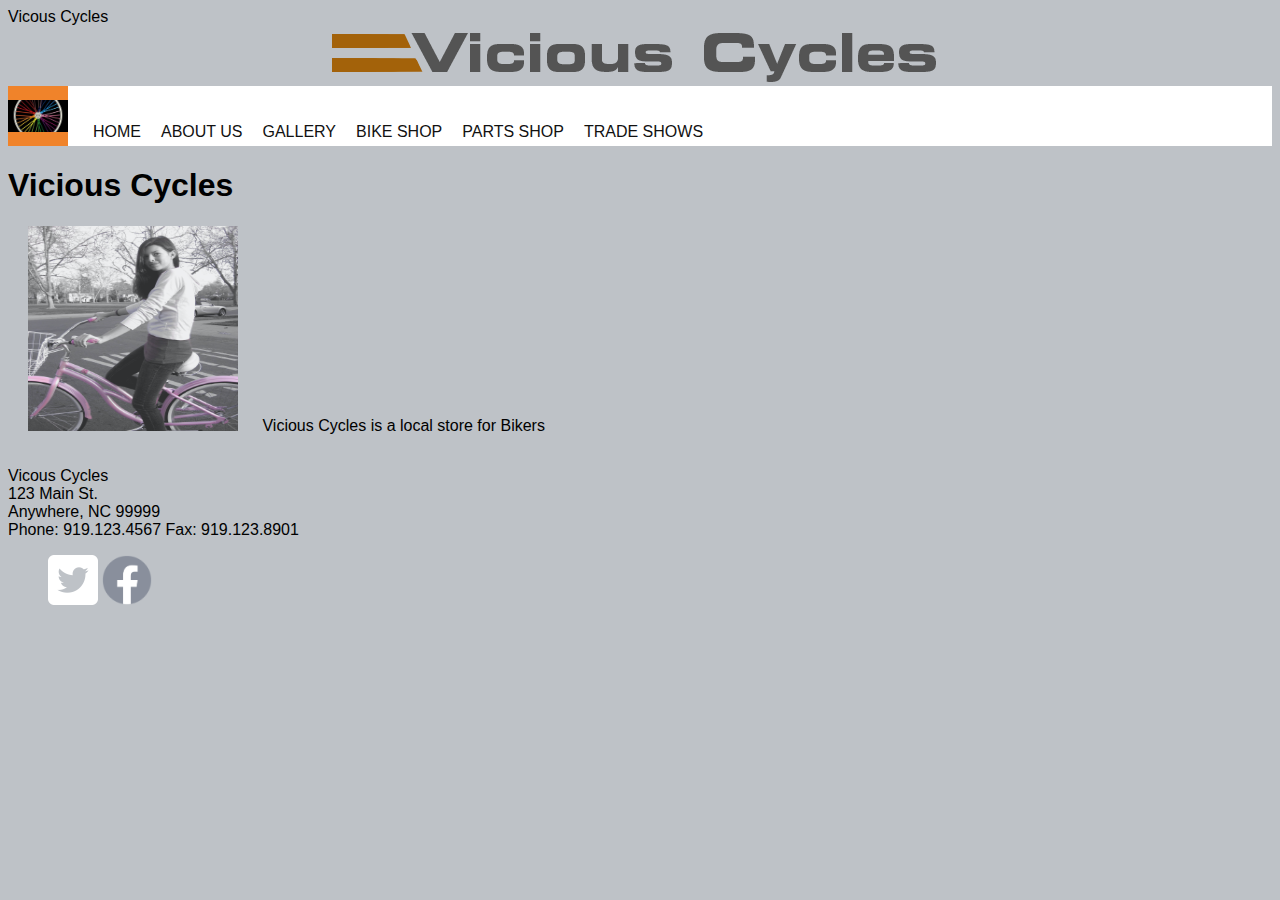
==== index.html @ e056efc6 "Add files via upload" ====
<!DOCTYPE html>
<html lang="en">
<head>
    <meta charset="UTF-8">
    <meta name="viewport" content="width=device-width, initial-scale=1.0">
    <link rel="stylesheet" type="text/css" href="style.css"
    <title>Vicous Cycles</title>
</head>
<body>
    <div id="m-picture">
        <img src="images/vcyclelogo.png">
    </div>

    <nav class="nav-main">
        <div class="btn-toggle-nav"></div>
        <ul>
            <li><a href="index.html" target="_blank">Home</a></li>
            <li><a href="about.html" target="_blank">About Us</a></li>
            <li><a href="#">Gallery</a></li>
            <li><a href="#">Bike Shop</a></li>
            <li><a href="#">Parts Shop</a></li>
            <li><a href="custmservice.html" target="_blank">Trade Shows</a></li>
        </ul>
    </nav>

  
    <section id="main">
        <h1>Vicious Cycles</h1>

    </section>

    <div id="main-bike">
        <img src="images/pink-bike.jpg" height="205px"; width="210px"; alt id="girl on pink bike">
    </div>

  

    <section id="store-intro">
        <p>Vicious Cycles is a local store for Bikers</p>
    </section>

    <section id="address">
      <ul>
          <li>Vicous Cycles</li>
          <li>123 Main St.</li>
          <li>Anywhere, NC 99999</li>
          <li>Phone: 919.123.4567 Fax: 919.123.8901</li>
      </ul>
    </section>

    <section id="s-media">
        <nav>
            <ul>
                <li><a href="https://twitter.com" target="_blank"><img id ="twitter" src="images/twittercircle.png"></a></li>
                <li><a href="https://twitter.com" target="_blank"><img id="facebook" src="images/flogogrey.png"></a></li>
            </ul>
        </nav>

      
    </section>
</body>
</html>
---- style.css ----
body{
    background-color: rgb(190, 194, 199);
    font-family: Impact, Haettenschweiler, 'Arial Narrow Bold', sans-serif; 

}

#m-picture{
    display: block; 
    margin-left: auto; 
    margin-right: auto; 
    width: 50%; 
}

#main-bike{
    display: inline; 
    margin-left: 20px; 
    opacity: 75%; 
    margin-right:20px; 
    
    
    
}


.nav-main{
    width: 100%; 
    height: 60px; 
    background-color: white; 
    display: flex; 
    flex-wrap: wrap; 
    z-index: 1000; 
}

.btn-toggle-nav{
    width: 60px; 
    height: 100%; 
    background-color: #ee720de0; 
    background-image: url(images/rainwheel.jpg); 
    background-repeat: no-repeat; 
    background-size: 100%; 
    background-position: center; 
    cursor: pointer; 
}

.btn-toggle-nav:hover{
    opacity: 0.5; 
}

.nav-main ul{
    display: flex; 
    flex-wrap: wrap; 
    padding-left: 15px; 

}

.nav-main ul li{
    list-style: none; 
    line-height: 60px; 
}

.nav-main ul li a{
    display: block; 
    height: 100%; 
    padding: 0 10px; 
    text-transform: uppercase; 
    text-decoration: none; 
    color: #111; 
    font-family: arial; 
    font-size: 16px; 

}

#store-intro{
    font-family: 'Franklin Gothic Medium', 'Arial Narrow', Arial, sans-serif; 
    display: inline-flex; 
    margin-top: auto; 
    margin-bottom: auto; 
      
}

#address li{
    list-style: none; 
    
}

#address ul{
    padding: 0; 
}

#twitter{
    width: 50px; 
    height: 50px; 
    
}

#s-media li{
    list-style: none; 
    margin-left: auto; 
    margin-right: auto; 
    display: inline; 
}

#facebook{
    height: 50px; 
    width: 50px; 
    margin-left: auto; 
    margin-right: auto; 
    display: inline; 
}
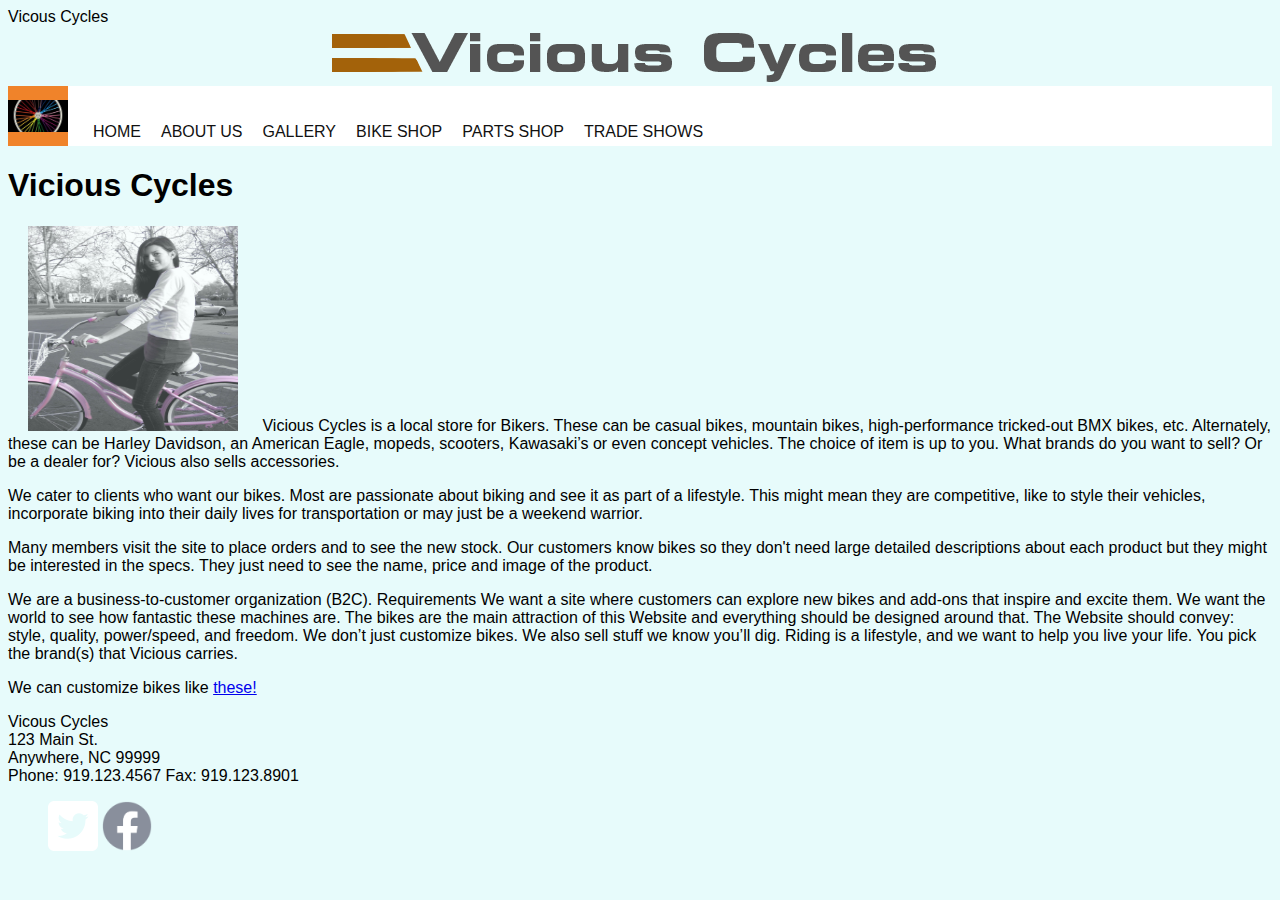
==== commit 69e3e757: "Add files via upload" ====
--- a/index.html
+++ b/index.html
@@ -5,10 +5,14 @@
     <meta name="viewport" content="width=device-width, initial-scale=1.0">
     <link rel="stylesheet" type="text/css" href="style.css"
     <title>Vicous Cycles</title>
+    <style>
+        body{background-color: #E7FBFB; 
+        }
+    </style>
 </head>
 <body>
     <div id="m-picture">
-        <img src="images/vcyclelogo.png">
+        <img src="images/vcyclelogo.png" alt-id="company logo that states vicious cycles">
     </div>
 
     <nav class="nav-main">
@@ -25,19 +29,28 @@
 
   
     <section id="main">
-        <h1>Vicious Cycles</h1>
+        <h1>Vicious Cycles</h1> 
+        
+        
+        
+    
+
+        <div id="text-wrap">
+            
+            <p><img src="images/pink-bike.jpg" id="main-bike"; height="205px"; width="210px"; alt id="girl on pink bike">
+
+                Vicious Cycles is a local store for Bikers. These can be casual bikes, mountain bikes, high-performance tricked-out BMX bikes, etc. Alternately, these can be Harley Davidson, an American Eagle, mopeds, scooters, Kawasaki’s or even concept vehicles. The choice of item is up to you. What brands do you want to sell? Or be a dealer for? Vicious also sells accessories.</p>
+                <p>We cater to clients who want our bikes. Most are passionate about biking and see it as part of a lifestyle. This might mean they are competitive, like to style their vehicles, incorporate biking into their daily lives for transportation or may just be a weekend warrior.</p> 
+                <p>Many members visit the site to place orders and to see the new stock. Our customers know bikes so they don't need large detailed descriptions about each product but they might be interested in the specs. They just need to see the name, price and image of the product.</p>
+                <p>We are a business-to-customer organization (B2C). Requirements We want a site where customers can explore new bikes and add-ons that inspire and excite them. We want the world to see how fantastic these machines are. The bikes are the main attraction of this Website and everything should be designed around that. The Website should convey: style, quality, power/speed, and freedom.
+                 We don’t just customize bikes. We also sell stuff we know you’ll dig. Riding is a lifestyle, and we want to help you live your life. You pick the brand(s) that Vicious carries.</p>
+                 <p>We can customize bikes like <a href="https://www.canyon.com/en-us/?gclid=Cj0KCQiA7qP9BRCLARIsABDaZzjcaM8OAZccNea9IFX4W67oHedAqVSIJwE-hiPu41wvNS8MCAAS1rMaAlVxEALw_wcB&gclsrc=aw.ds" target="_blank">these!</a>
+                </p>
+    
+    </div>
 
     </section>
 
-    <div id="main-bike">
-        <img src="images/pink-bike.jpg" height="205px"; width="210px"; alt id="girl on pink bike">
-    </div>
-
-  
-
-    <section id="store-intro">
-        <p>Vicious Cycles is a local store for Bikers</p>
-    </section>
 
     <section id="address">
       <ul>
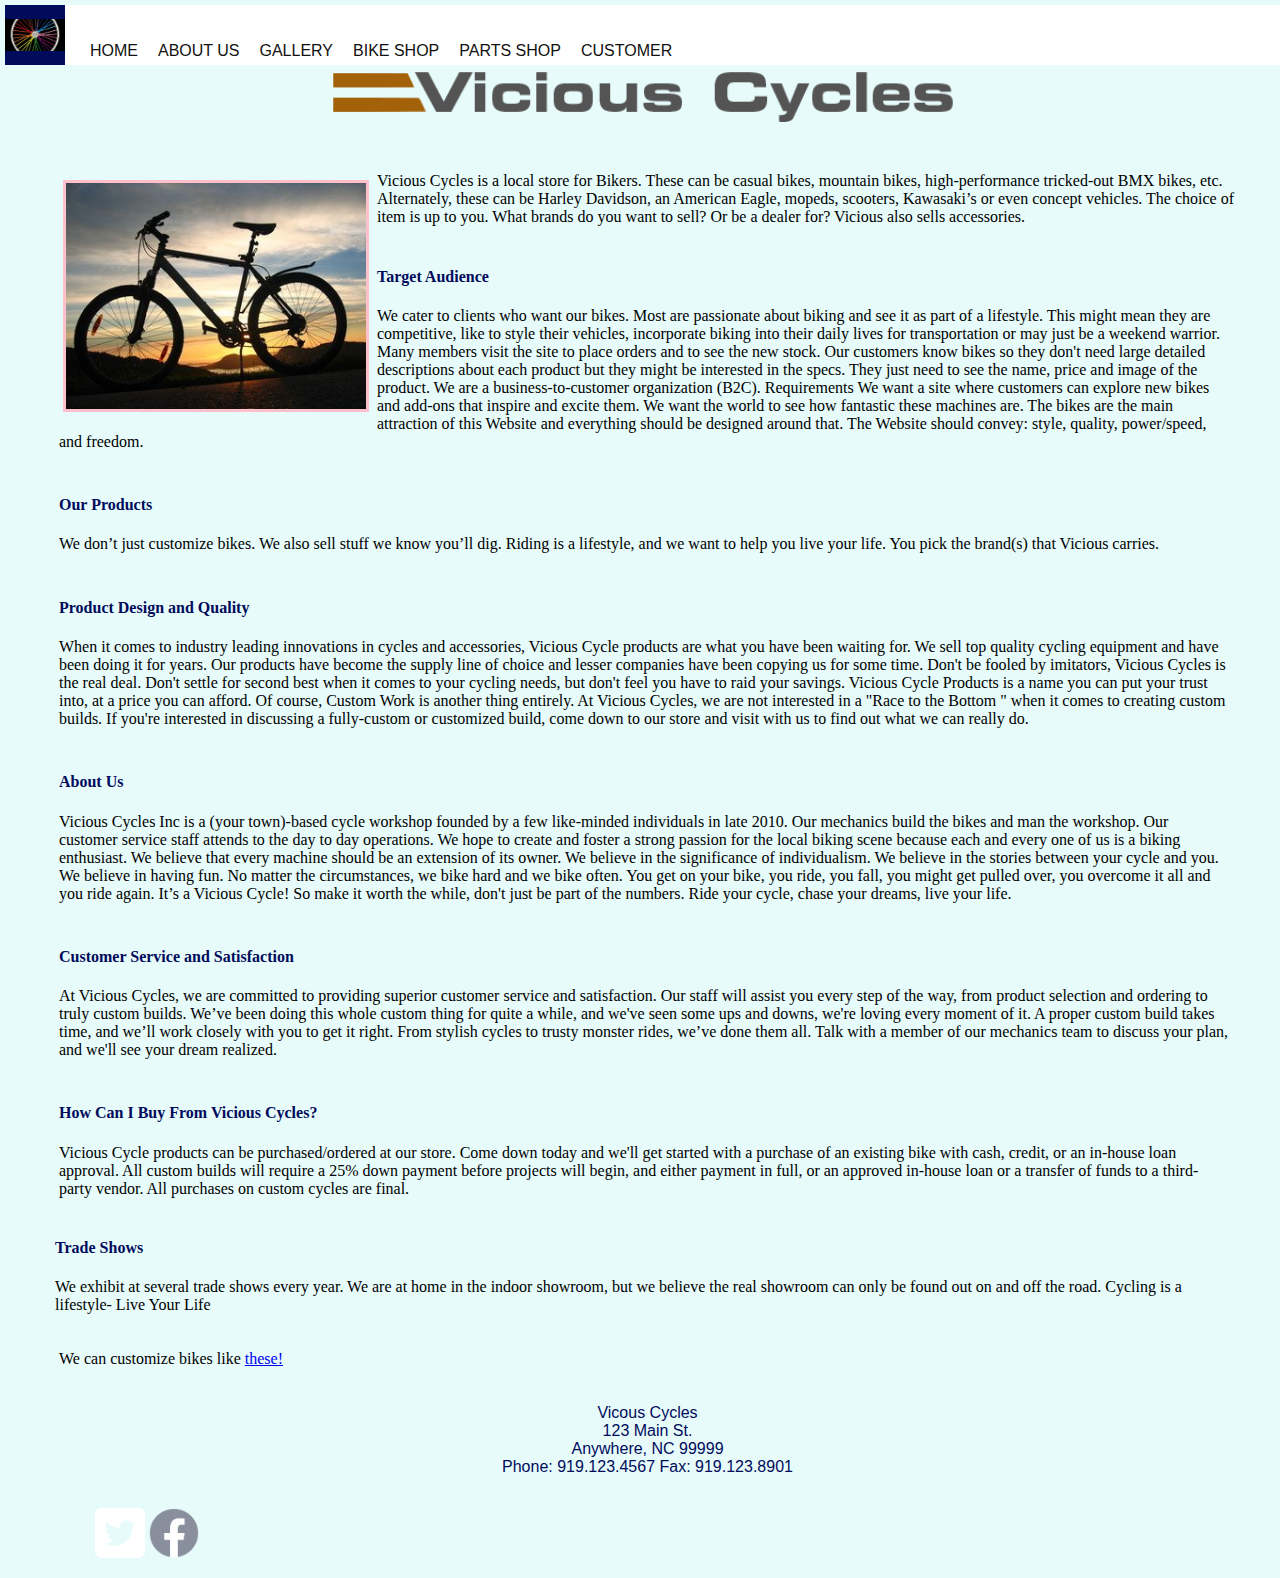
==== commit d62c3019: "Add files via upload" ====
--- a/index.html
+++ b/index.html
@@ -1,75 +1,150 @@
 <!DOCTYPE html>
 <html lang="en">
+
 <head>
     <meta charset="UTF-8">
     <meta name="viewport" content="width=device-width, initial-scale=1.0">
-    <link rel="stylesheet" type="text/css" href="style.css"
-    <title>Vicous Cycles</title>
-    <style>
-        body{background-color: #E7FBFB; 
-        }
-    </style>
-</head>
-<body>
-    <div id="m-picture">
-        <img src="images/vcyclelogo.png" alt-id="company logo that states vicious cycles">
-    </div>
+
+    <link rel="stylesheet" type="text/css" href="style.css">
+    <title>Document</title>
+
+
+
+
+
 
     <nav class="nav-main">
-        <div class="btn-toggle-nav"></div>
+        <div class=" btn-toggle-nav "></div>
         <ul>
-            <li><a href="index.html" target="_blank">Home</a></li>
-            <li><a href="about.html" target="_blank">About Us</a></li>
-            <li><a href="#">Gallery</a></li>
-            <li><a href="#">Bike Shop</a></li>
-            <li><a href="#">Parts Shop</a></li>
-            <li><a href="custmservice.html" target="_blank">Trade Shows</a></li>
+            <li><a href="index.html ">Home</a></li>
+            <li><a href="about.html ">About Us</a></li>
+            <li><a href="gallery.html">Gallery</a></li>
+            <li><a href="# ">Bike Shop</a></li>
+            <li><a href="# ">Parts Shop</a></li>
+            <li>
+                <a href="form.html">Customer</a>
+            </li>
+
         </ul>
     </nav>
+    <img src="images/vcyclelogo.png " alt-id="company logo that states vicious cycles " id="m-picture">
+</head>
 
-  
-    <section id="main">
-        <h1>Vicious Cycles</h1> 
-        
-        
-        
-    
+<body>
+    <div class="b_text">
+        <main>
+            <div class="pcontainer"> <img id="titanic_pose" src="images/bike_sunset.jpg" alt id="freestanding bike sitting with the sunsetting in the back "></div>
+            <div id="index_main ">
+                <p>Vicious Cycles is a local store for Bikers. These can be casual bikes, mountain bikes, high-performance tricked-out BMX bikes, etc. Alternately, these can be Harley Davidson, an American Eagle, mopeds, scooters, Kawasaki’s or even concept
+                    vehicles. The choice of item is up to you. What brands do you want to sell? Or be a dealer for? Vicious also sells accessories.</p>
+            </div>
 
-        <div id="text-wrap">
-            
-            <p><img src="images/pink-bike.jpg" id="main-bike"; height="205px"; width="210px"; alt id="girl on pink bike">
-
-                Vicious Cycles is a local store for Bikers. These can be casual bikes, mountain bikes, high-performance tricked-out BMX bikes, etc. Alternately, these can be Harley Davidson, an American Eagle, mopeds, scooters, Kawasaki’s or even concept vehicles. The choice of item is up to you. What brands do you want to sell? Or be a dealer for? Vicious also sells accessories.</p>
-                <p>We cater to clients who want our bikes. Most are passionate about biking and see it as part of a lifestyle. This might mean they are competitive, like to style their vehicles, incorporate biking into their daily lives for transportation or may just be a weekend warrior.</p> 
-                <p>Many members visit the site to place orders and to see the new stock. Our customers know bikes so they don't need large detailed descriptions about each product but they might be interested in the specs. They just need to see the name, price and image of the product.</p>
-                <p>We are a business-to-customer organization (B2C). Requirements We want a site where customers can explore new bikes and add-ons that inspire and excite them. We want the world to see how fantastic these machines are. The bikes are the main attraction of this Website and everything should be designed around that. The Website should convey: style, quality, power/speed, and freedom.
-                 We don’t just customize bikes. We also sell stuff we know you’ll dig. Riding is a lifestyle, and we want to help you live your life. You pick the brand(s) that Vicious carries.</p>
-                 <p>We can customize bikes like <a href="https://www.canyon.com/en-us/?gclid=Cj0KCQiA7qP9BRCLARIsABDaZzjcaM8OAZccNea9IFX4W67oHedAqVSIJwE-hiPu41wvNS8MCAAS1rMaAlVxEALw_wcB&gclsrc=aw.ds" target="_blank">these!</a>
-                </p>
-    
-    </div>
-
-    </section>
+        </main>
 
 
-    <section id="address">
-      <ul>
-          <li>Vicous Cycles</li>
-          <li>123 Main St.</li>
-          <li>Anywhere, NC 99999</li>
-          <li>Phone: 919.123.4567 Fax: 919.123.8901</li>
-      </ul>
-    </section>
 
-    <section id="s-media">
-        <nav>
-            <ul>
-                <li><a href="https://twitter.com" target="_blank"><img id ="twitter" src="images/twittercircle.png"></a></li>
-                <li><a href="https://twitter.com" target="_blank"><img id="facebook" src="images/flogogrey.png"></a></li>
-            </ul>
-        </nav>
 
-      
-    </section>
+
+
+
+        <article>
+
+            <h4>Target Audience </h4>
+            <p>We cater to clients who want our bikes. Most are passionate about biking and see it as part of a lifestyle. This might mean they are competitive, like to style their vehicles, incorporate biking into their daily lives for transportation or
+                may just be a weekend warrior. Many members visit the site to place orders and to see the new stock. Our customers know bikes so they don't need large detailed descriptions about each product but they might be interested in the specs.
+                They just need to see the name, price and image of the product. We are a business-to-customer organization (B2C). Requirements We want a site where customers can explore new bikes and add-ons that inspire and excite them. We want the world
+                to see how fantastic these machines are. The bikes are the main attraction of this Website and everything should be designed around that. The Website should convey: style, quality, power/speed, and freedom.</p>
+
+        </article>
+
+
+        <article>
+
+            <h4>Our Products </h4>
+            <p>We don’t just customize bikes. We also sell stuff we know you’ll dig. Riding is a lifestyle, and we want to help you live your life. You pick the brand(s) that Vicious carries.</p>
+        </article>
+
+        <article>
+
+            <h4>Product Design and Quality </h4>
+            <p>When it comes to industry leading innovations in cycles and accessories, Vicious Cycle products are what you have been waiting for. We sell top quality cycling equipment and have been doing it for years. Our products have become the supply
+                line of choice and lesser companies have been copying us for some time. Don't be fooled by imitators, Vicious Cycles is the real deal. Don't settle for second best when it comes to your cycling needs, but don't feel you have to raid your
+                savings. Vicious Cycle Products is a name you can put your trust into, at a price you can afford. Of course, Custom Work is another thing entirely. At Vicious Cycles, we are not interested in a "Race to the Bottom " when it comes to creating
+                custom builds. If you're interested in discussing a fully-custom or customized build, come down to our store and visit with us to find out what we can really do.</p>
+
+        </article>
+
+        <article>
+
+            <h4>About Us </h4>
+            <p>Vicious Cycles Inc is a (your town)-based cycle workshop founded by a few like-minded individuals in late 2010. Our mechanics build the bikes and man the workshop. Our customer service staff attends to the day to day operations. We hope to
+                create and foster a strong passion for the local biking scene because each and every one of us is a biking enthusiast. We believe that every machine should be an extension of its owner. We believe in the significance of individualism.
+                We believe in the stories between your cycle and you. We believe in having fun. No matter the circumstances, we bike hard and we bike often. You get on your bike, you ride, you fall, you might get pulled over, you overcome it all and you
+                ride again. It’s a Vicious Cycle! So make it worth the while, don't just be part of the numbers. Ride your cycle, chase your dreams, live your life.</p>
+
+        </article>
+
+        <article>
+
+            <h4>Customer Service and Satisfaction </h4>
+            <p>At Vicious Cycles, we are committed to providing superior customer service and satisfaction. Our staff will assist you every step of the way, from product selection and ordering to truly custom builds. We’ve been doing this whole custom thing
+                for quite a while, and we've seen some ups and downs, we're loving every moment of it. A proper custom build takes time, and we’ll work closely with you to get it right. From stylish cycles to trusty monster rides, we’ve done them all.
+                Talk with a member of our mechanics team to discuss your plan, and we'll see your dream realized.</p>
+
+        </article>
+
+        <article>
+
+            <h4>How Can I Buy From Vicious Cycles?</h4>
+            <p>Vicious Cycle products can be purchased/ordered at our store. Come down today and we'll get started with a purchase of an existing bike with cash, credit, or an in-house loan approval. All custom builds will require a 25% down payment before
+                projects will begin, and either payment in full, or an approved in-house loan or a transfer of funds to a third-party vendor. All purchases on custom cycles are final.</p>
+
+        </article>
+
+        <aside>
+
+            <h4>Trade Shows </h4>
+            <p>We exhibit at several trade shows every year. We are at home in the indoor showroom, but we believe the real showroom can only be found out on and off the road. Cycling is a lifestyle- Live Your Life</p>
+
+        </aside>
+
+        <article>
+
+            <p>We can customize bikes like <a href=" https://www.canyon.com/en-us/?gclid=Cj0KCQiA7qP9BRCLARIsABDaZzjcaM8OAZccNea9IFX4W67oHedAqVSIJwE-hiPu41wvNS8MCAAS1rMaAlVxEALw_wcB&gclsrc=aw.ds " target="_blank ">these!</a>
+            </p>
+
+
+
+        </article>
+
+        <footer>
+            <section id="address">
+                <ul>
+                    <li>Vicous Cycles</li>
+                    <li>123 Main St.</li>
+                    <li>Anywhere, NC 99999</li>
+                    <li>Phone: 919.123.4567 Fax: 919.123.8901</li>
+                </ul>
+            </section>
+
+            <div id="s-media">
+                <nav>
+                    <ul>
+                        <li>
+                            <a href="https://twitter.com/" target="_blank"><img id="twitter" src="images/twittercircle.png"></a>
+                        </li>
+                        <li>
+                            <a href="https://facebook.com" target="_blank"><img id="facebook" src="images/flogogrey.png"></a>
+                        </li>
+                    </ul>
+                </nav>
+
+
+            </div>
+        </footer>
+    </div>
 </body>
+
+</html>
+
 </html>--- a/style.css
+++ b/style.css
@@ -1,109 +1,317 @@
-body{
-    background-color: rgb(190, 194, 199);
-    font-family: Impact, Haettenschweiler, 'Arial Narrow Bold', sans-serif; 
-
-}
-
-#m-picture{
-    display: block; 
-    margin-left: auto; 
-    margin-right: auto; 
-    width: 50%; 
-}
-
-#main-bike{
-    display: inline; 
-    margin-left: 20px; 
-    opacity: 75%; 
-    margin-right:20px; 
-    
-    
-    
-}
-
-
-.nav-main{
-    width: 100%; 
-    height: 60px; 
-    background-color: white; 
-    display: flex; 
-    flex-wrap: wrap; 
-    z-index: 1000; 
-}
-
-.btn-toggle-nav{
-    width: 60px; 
-    height: 100%; 
-    background-color: #ee720de0; 
-    background-image: url(images/rainwheel.jpg); 
-    background-repeat: no-repeat; 
-    background-size: 100%; 
-    background-position: center; 
-    cursor: pointer; 
-}
-
-.btn-toggle-nav:hover{
-    opacity: 0.5; 
-}
-
-.nav-main ul{
-    display: flex; 
-    flex-wrap: wrap; 
-    padding-left: 15px; 
-
-}
-
-.nav-main ul li{
-    list-style: none; 
-    line-height: 60px; 
-}
-
-.nav-main ul li a{
-    display: block; 
-    height: 100%; 
-    padding: 0 10px; 
-    text-transform: uppercase; 
-    text-decoration: none; 
-    color: #111; 
-    font-family: arial; 
-    font-size: 16px; 
-
-}
-
-#store-intro{
-    font-family: 'Franklin Gothic Medium', 'Arial Narrow', Arial, sans-serif; 
-    display: inline-flex; 
-    margin-top: auto; 
-    margin-bottom: auto; 
-      
-}
-
-#address li{
-    list-style: none; 
-    
-}
-
-#address ul{
-    padding: 0; 
-}
-
-#twitter{
-    width: 50px; 
-    height: 50px; 
-    
-}
-
-#s-media li{
-    list-style: none; 
-    margin-left: auto; 
-    margin-right: auto; 
-    display: inline; 
-}
-
-#facebook{
-    height: 50px; 
-    width: 50px; 
-    margin-left: auto; 
-    margin-right: auto; 
-    display: inline; 
-}+                                                                                                                                                body {
+                                                                                                                                                    background-color: #E7FBFB;
+                                                                                                                                                    font-family: Impact, Haettenschweiler, 'Arial Narrow Bold', sans-serif;
+                                                                                                                                                    margin: auto;
+                                                                                                                                                    width: 100%;
+                                                                                                                                                    height: 100%;
+                                                                                                                                                    padding: 5px;
+                                                                                                                                                    letter-spacing: 0em;
+                                                                                                                                                }
+                                                                                                                                                
+                                                                                                                                                article {
+                                                                                                                                                    padding: 4px;
+                                                                                                                                                }
+                                                                                                                                                
+                                                                                                                                                .b_text {
+                                                                                                                                                    margin: 50px;
+                                                                                                                                                }
+                                                                                                                                                
+                                                                                                                                                #m-picture {
+                                                                                                                                                    margin-left: auto;
+                                                                                                                                                    margin-right: auto;
+                                                                                                                                                    width: 50%;
+                                                                                                                                                    display: block;
+                                                                                                                                                }
+                                                                                                                                                
+                                                                                                                                                fieldset {
+                                                                                                                                                    border: 0;
+                                                                                                                                                }
+                                                                                                                                                
+                                                                                                                                                [type="checkbox"] {
+                                                                                                                                                    opacity: 0;
+                                                                                                                                                    margin: 0;
+                                                                                                                                                }
+                                                                                                                                                
+                                                                                                                                                [type="checkbox"]+label {
+                                                                                                                                                    border: 2px solid;
+                                                                                                                                                    background-color: blue;
+                                                                                                                                                    padding: 4px 10px;
+                                                                                                                                                    border-raidus: 7px;
+                                                                                                                                                    display: inline-block;
+                                                                                                                                                    width: 4em;
+                                                                                                                                                    text-align: center;
+                                                                                                                                                }
+                                                                                                                                                
+                                                                                                                                                input #pink_bike {
+                                                                                                                                                    width: 250px;
+                                                                                                                                                    height: 250px;
+                                                                                                                                                    border: solid black;
+                                                                                                                                                    display: inline;
+                                                                                                                                                    position: relative;
+                                                                                                                                                }
+                                                                                                                                                
+                                                                                                                                                #index_main {
+                                                                                                                                                    vertical-align: middle;
+                                                                                                                                                    display: inline;
+                                                                                                                                                    justify-content: right;
+                                                                                                                                                }
+                                                                                                                                                
+                                                                                                                                                .container {
+                                                                                                                                                    position: relative;
+                                                                                                                                                    display: flex;
+                                                                                                                                                    align-items: center;
+                                                                                                                                                    justify-content: left;
+                                                                                                                                                    max-width: 100%;
+                                                                                                                                                    vertical-align: center;
+                                                                                                                                                }
+                                                                                                                                                
+                                                                                                                                                .text {
+                                                                                                                                                    padding-left: 20px;
+                                                                                                                                                    vertical-align: center;
+                                                                                                                                                }
+                                                                                                                                                
+                                                                                                                                                h1 {
+                                                                                                                                                    font-size: 4em;
+                                                                                                                                                    text-align: center;
+                                                                                                                                                    color: #010B5B;
+                                                                                                                                                }
+                                                                                                                                                
+                                                                                                                                                #titanic_pose {
+                                                                                                                                                    border: medium solid pink;
+                                                                                                                                                    height: auto;
+                                                                                                                                                    width: 300px;
+                                                                                                                                                    float: left;
+                                                                                                                                                    display: inline;
+                                                                                                                                                    margin: 8px;
+                                                                                                                                                }
+                                                                                                                                                
+                                                                                                                                                .pic {
+                                                                                                                                                    padding: 20px;
+                                                                                                                                                    margin-left: auto;
+                                                                                                                                                    height: auto;
+                                                                                                                                                    display: inline;
+                                                                                                                                                }
+                                                                                                                                                
+                                                                                                                                                #tat_biker {
+                                                                                                                                                    width: auto;
+                                                                                                                                                    height: 350px;
+                                                                                                                                                    padding-right: 5px;
+                                                                                                                                                    margin-left: auto;
+                                                                                                                                                    margin-top: 5px;
+                                                                                                                                                }
+                                                                                                                                                
+                                                                                                                                                #orange {
+                                                                                                                                                    width: auto;
+                                                                                                                                                    height: 350px;
+                                                                                                                                                    padding-left: 5px;
+                                                                                                                                                    padding-right: 5px;
+                                                                                                                                                    margin-top: 5px;
+                                                                                                                                                }
+                                                                                                                                                
+                                                                                                                                                #sepia_bike {
+                                                                                                                                                    width: auto;
+                                                                                                                                                    height: 350px;
+                                                                                                                                                    padding-left: 5px;
+                                                                                                                                                    margin-top: 5px;
+                                                                                                                                                }
+                                                                                                                                                
+                                                                                                                                                p {
+                                                                                                                                                    font-family: Georgia, 'Times New Roman', Times, serif;
+                                                                                                                                                }
+                                                                                                                                                
+                                                                                                                                                h4 {
+                                                                                                                                                    font-family: Georgia, 'Times New Roman', Times, serif;
+                                                                                                                                                    color: #010B5B;
+                                                                                                                                                }
+                                                                                                                                                
+                                                                                                                                                #text-wrap {
+                                                                                                                                                    float: right;
+                                                                                                                                                    margin: 10px;
+                                                                                                                                                    font-family: 'Trebuchet MS', 'Lucida Sans Unicode', 'Lucida Grande', 'Lucida Sans', Arial, sans-serif;
+                                                                                                                                                    margin: 2px;
+                                                                                                                                                }
+                                                                                                                                                
+                                                                                                                                                .nav-main {
+                                                                                                                                                    width: 100%;
+                                                                                                                                                    height: 60px;
+                                                                                                                                                    max-width: 100%;
+                                                                                                                                                    min-width: 50%;
+                                                                                                                                                    background-color: white;
+                                                                                                                                                    display: flex;
+                                                                                                                                                    flex-wrap: wrap;
+                                                                                                                                                    z-index: 1000;
+                                                                                                                                                }
+                                                                                                                                                
+                                                                                                                                                .btn-toggle-nav {
+                                                                                                                                                    width: 60px;
+                                                                                                                                                    height: 100%;
+                                                                                                                                                    background-color: #010B5B;
+                                                                                                                                                    background-image: url(images/rainwheel.jpg);
+                                                                                                                                                    background-repeat: no-repeat;
+                                                                                                                                                    background-size: 100%;
+                                                                                                                                                    background-position: center;
+                                                                                                                                                    cursor: pointer;
+                                                                                                                                                }
+                                                                                                                                                
+                                                                                                                                                .btn-toggle-nav:hover {
+                                                                                                                                                    opacity: 0.5;
+                                                                                                                                                }
+                                                                                                                                                
+                                                                                                                                                .nav-main ul {
+                                                                                                                                                    display: flex;
+                                                                                                                                                    flex-wrap: wrap;
+                                                                                                                                                    padding-left: 15px;
+                                                                                                                                                }
+                                                                                                                                                
+                                                                                                                                                .nav-main ul li {
+                                                                                                                                                    list-style: none;
+                                                                                                                                                    line-height: 60px;
+                                                                                                                                                }
+                                                                                                                                                
+                                                                                                                                                .nav-main ul li a {
+                                                                                                                                                    display: block;
+                                                                                                                                                    height: 100%;
+                                                                                                                                                    padding: 0 10px;
+                                                                                                                                                    text-transform: uppercase;
+                                                                                                                                                    text-decoration: none;
+                                                                                                                                                    color: #111;
+                                                                                                                                                    font-family: arial;
+                                                                                                                                                    font-size: 16px;
+                                                                                                                                                }
+                                                                                                                                                
+                                                                                                                                                #address li {
+                                                                                                                                                    list-style: none;
+                                                                                                                                                    padding-left: 5px;
+                                                                                                                                                    color: #010B5B;
+                                                                                                                                                    text-align: center;
+                                                                                                                                                    /*float: left; */
+                                                                                                                                                }
+                                                                                                                                                
+                                                                                                                                                #address ul {
+                                                                                                                                                    padding: 0;
+                                                                                                                                                }
+                                                                                                                                                
+                                                                                                                                                #twitter {
+                                                                                                                                                    width: 50px;
+                                                                                                                                                    height: 50px;
+                                                                                                                                                }
+                                                                                                                                                
+                                                                                                                                                footer #s-media {
+                                                                                                                                                    position: absolute;
+                                                                                                                                                }
+                                                                                                                                                /*this is the links for facebook and twitter and their positioning on the website*/
+                                                                                                                                                
+                                                                                                                                                #s-media li {
+                                                                                                                                                    list-style: none;
+                                                                                                                                                    margin-left: auto;
+                                                                                                                                                    margin-right: auto;
+                                                                                                                                                    display: inline;
+                                                                                                                                                    align-items: center;
+                                                                                                                                                }
+                                                                                                                                                /*this is the facebook link*/
+                                                                                                                                                
+                                                                                                                                                #facebook {
+                                                                                                                                                    height: 50px;
+                                                                                                                                                    width: 50px;
+                                                                                                                                                    margin-left: auto;
+                                                                                                                                                    margin-right: auto;
+                                                                                                                                                    display: inline;
+                                                                                                                                                }
+                                                                                                                                                
+                                                                                                                                                .form_one {
+                                                                                                                                                    font-family: 'Trebuchet MS', 'Lucida Sans Unicode', 'Lucida Grande', 'Lucida Sans', Arial, sans-serif;
+                                                                                                                                                    display: block;
+                                                                                                                                                }
+                                                                                                                                                /*input[type="date"] {
+                                                                                font-size: 2em;
+                                                                                color: green;
+                                                                                padding-top: 5px;
+                                                                            }*/
+                                                                                                                                                
+                                                                                                                                                input[type="text"] input[type="email"] input [type="tel"] input [type="number"] textarea input[type="date"] select {
+                                                                                                                                                    width: 14em;
+                                                                                                                                                    padding: 5px 10px;
+                                                                                                                                                }
+                                                                                                                                                
+                                                                                                                                                input #textarea {
+                                                                                                                                                    background-color: lightgreen;
+                                                                                                                                                    text-decoration-color: white;
+                                                                                                                                                    padding: 5-x;
+                                                                                                                                                }
+                                                                                                                                                
+                                                                                                                                                label {
+                                                                                                                                                    color: rgb(20, 25, 26);
+                                                                                                                                                    font-weight: bold;
+                                                                                                                                                }
+                                                                                                                                                
+                                                                                                                                                input,
+                                                                                                                                                textarea,
+                                                                                                                                                select {
+                                                                                                                                                    -webkit-box-sizing: border-box;
+                                                                                                                                                    box-sizing: border-box;
+                                                                                                                                                }
+                                                                                                                                                
+                                                                                                                                                [type=checkbox] {
+                                                                                                                                                    opacity: 0;
+                                                                                                                                                    margin: 0;
+                                                                                                                                                }
+                                                                                                                                                
+                                                                                                                                                input[type=checkbox]+label {
+                                                                                                                                                    border: 2px solid#138d75;
+                                                                                                                                                    background-color: #e9f7ef;
+                                                                                                                                                    padding: 4px 10px;
+                                                                                                                                                    border-radius: 7px;
+                                                                                                                                                    display: inline-block;
+                                                                                                                                                    width: 4em;
+                                                                                                                                                    text-align: center;
+                                                                                                                                                }
+                                                                                                                                                
+                                                                                                                                                input[type=checkbox]:checked+label {
+                                                                                                                                                    border-color: gray;
+                                                                                                                                                    background-color: lightblue;
+                                                                                                                                                    font-weight: bold;
+                                                                                                                                                }
+                                                                                                                                                
+                                                                                                                                                label {
+                                                                                                                                                    display: block;
+                                                                                                                                                }
+                                                                                                                                                
+                                                                                                                                                fieldset {
+                                                                                                                                                    border-width: 0;
+                                                                                                                                                    padding: 0;
+                                                                                                                                                }
+                                                                                                                                                
+                                                                                                                                                input[type=text],
+                                                                                                                                                [type="tel"],
+                                                                                                                                                [type="email"] {
+                                                                                                                                                    width: 90%;
+                                                                                                                                                    margin: .2em auto .8em auto;
+                                                                                                                                                }
+                                                                                                                                                
+                                                                                                                                                #zip {
+                                                                                                                                                    max-width: 10em;
+                                                                                                                                                }
+                                                                                                                                                
+                                                                                                                                                select,
+                                                                                                                                                fieldset {
+                                                                                                                                                    margin: .2em auto .8em auto;
+                                                                                                                                                }
+                                                                                                                                                
+                                                                                                                                                legend {
+                                                                                                                                                    margin-left: -.2em;
+                                                                                                                                                }
+                                                                                                                                                
+                                                                                                                                                @media(min-width: 35em) {
+                                                                                                                                                    label {
+                                                                                                                                                        display: inline
+                                                                                                                                                    }
+                                                                                                                                                    input[type="text"],
+                                                                                                                                                    input[type="tel"],
+                                                                                                                                                    [type="email"] {
+                                                                                                                                                        width: auto;
+                                                                                                                                                    }
+                                                                                                                                                    label {
+                                                                                                                                                        width: 10em;
+                                                                                                                                                        display: inline-block;
+                                                                                                                                                    }
+                                                                                                                                                }